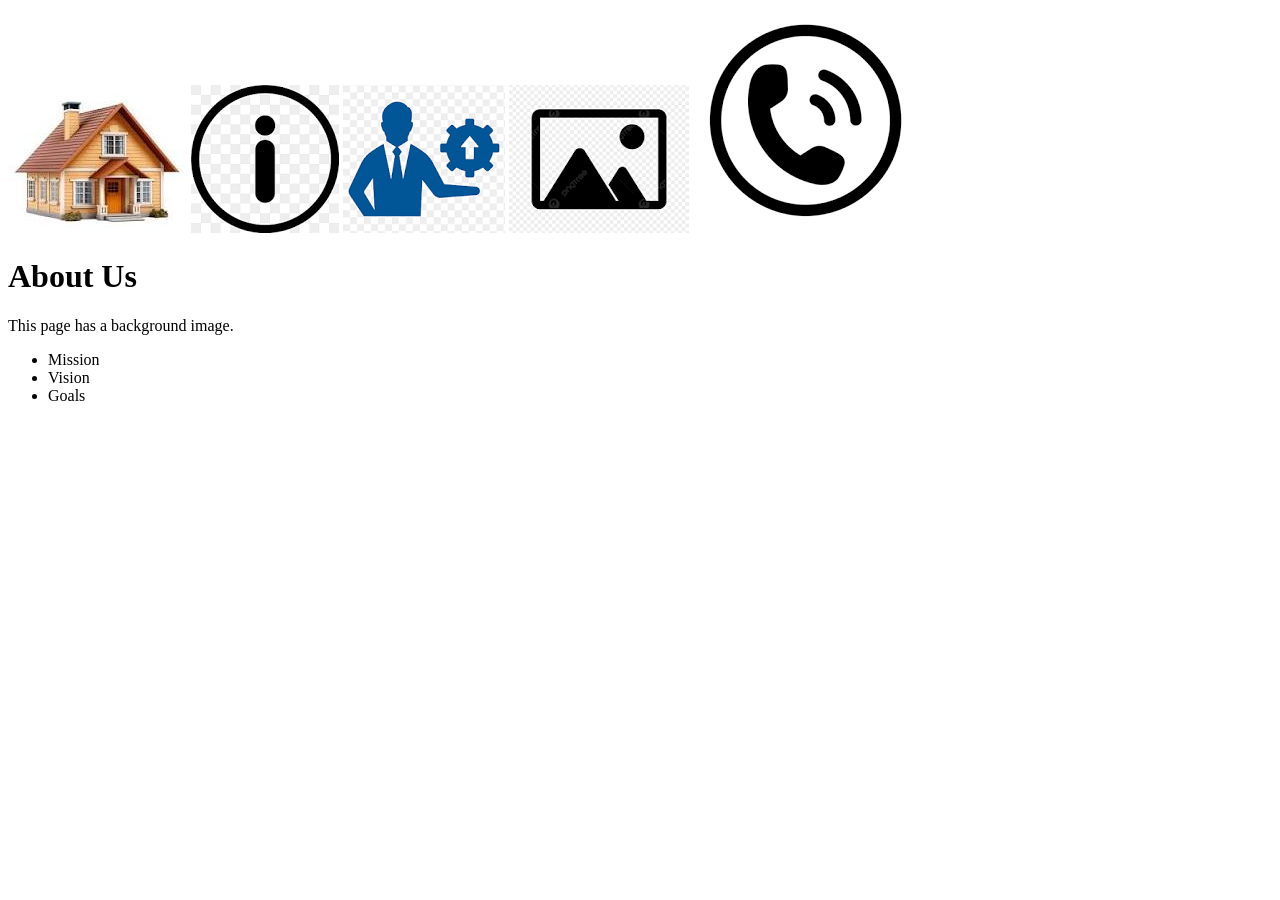
==== about.html @ b3ebb400 "Add files via upload" ====
<!DOCTYPE html>
<html>
<head>
  <title>About</title>
  <link rel="stylesheet" href="css/style.css">
</head>
<body class="bg-image">

<div class="nav">
  <a href="index.html"><img src="home.png" class="nav-btn"></a>
  <a href="about.html"><img src="about.png" class="nav-btn"></a>
  <a href="services.html"><img src="services.png" class="nav-btn"></a>
  <a href="gallery.html"><img src="gallery.png" class="nav-btn"></a>
  <a href="contact.html"><img src="contact.png" class="nav-btn"></a>
</div>

<h1>About Us</h1>
<p>This page has a background image.</p>

<ul>
  <li>Mission</li>
  <li>Vision</li>
  <li>Goals</li>
</ul>

</body>
</html>
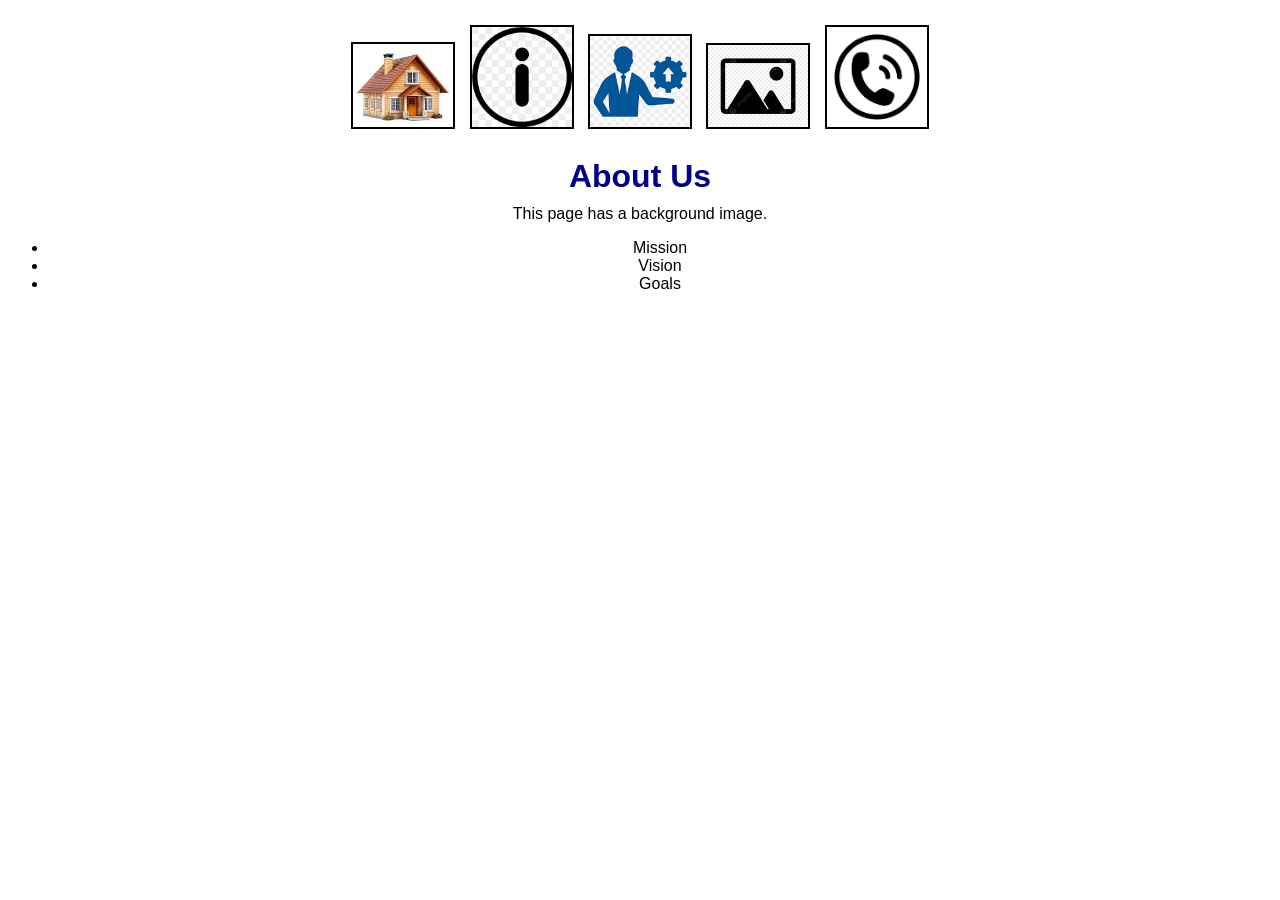
==== commit 0d34d17d: "Update about.html" ====
--- a/about.html
+++ b/about.html
@@ -2,7 +2,7 @@
 <html>
 <head>
   <title>About</title>
-  <link rel="stylesheet" href="css/style.css">
+  <link rel="stylesheet" href="style.css">
 </head>
 <body class="bg-image">
 
@@ -24,4 +24,4 @@
 </ul>
 
 </body>
-</html>+</html>
--- a/style.css
+++ b/style.css
@@ -0,0 +1,57 @@
+body {
+  font-family: Arial;
+  text-align: center;
+}
+
+/* Element selector */
+h1 {
+  color: darkblue;
+}
+
+/* Class selector */
+.nav {
+  margin: 20px;
+}
+
+.nav-btn {
+  width: 100px;
+  margin: 5px;
+}
+
+.img {
+  width: 150px;
+}
+
+.gallery {
+  width: 150px;
+  margin: 10px;
+}
+/* ID selector */
+#special {
+  color: red;
+}
+
+/* Group selector */
+h1, p {
+  margin: 10px;
+}
+
+/* Descendant selector */
+.nav img {
+  border: 2px solid black;
+}
+
+/* Background image */
+.bg-image {
+  background-image: url('bg.jpg');
+  background-size: cover;
+}
+
+/* Gradient background */
+.gradient-bg {
+  background: linear-gradient(to right, blue, purple);
+  color: white;
+}
+img1 {
+  width: 150px;
+}
